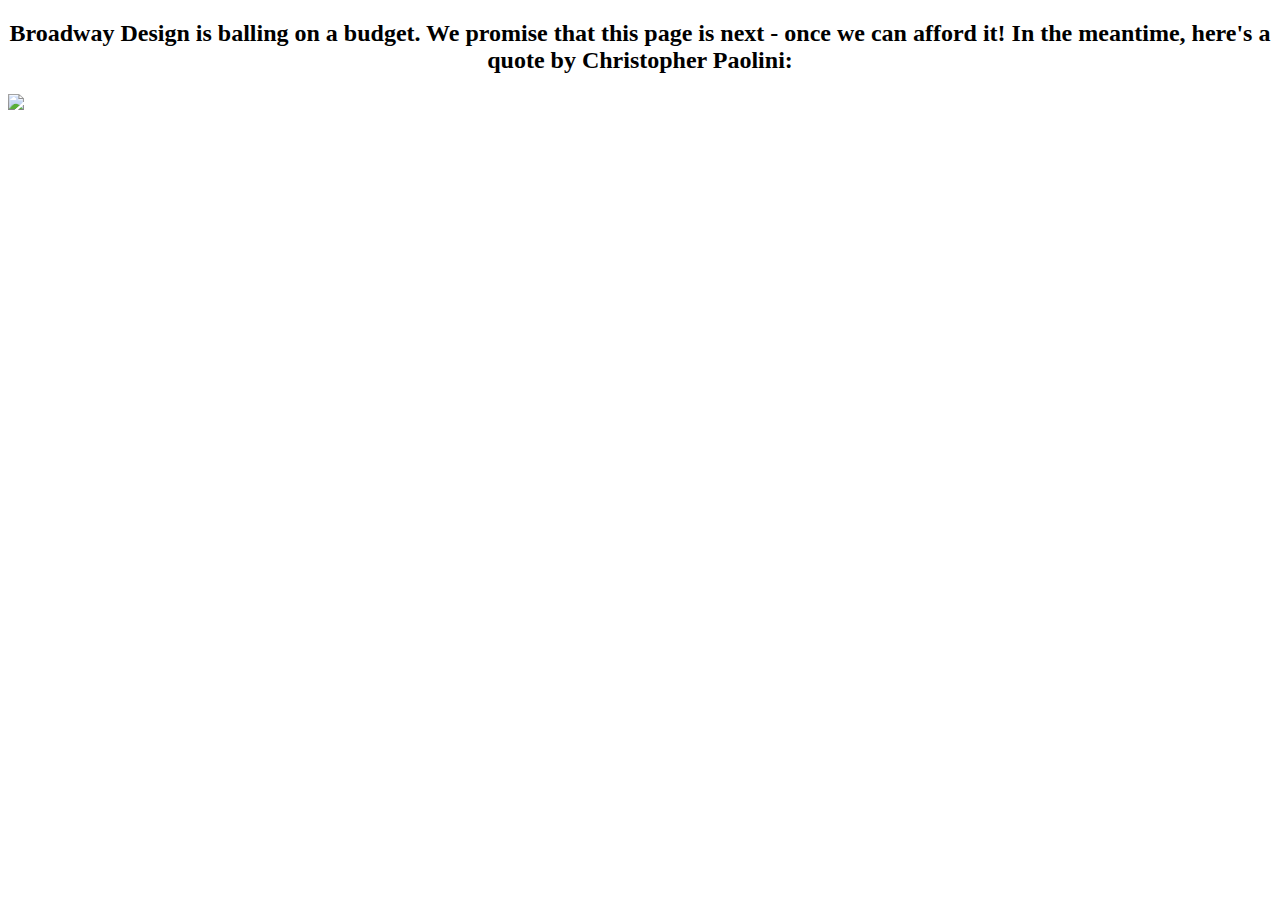
==== about.html @ 27e0c0eb "Create the barebones HTML skeleton, no CSS yet." ====
<!DOCTYPE html>
<html>
  <head>
    <meta charset="utf-8">
    <title>About Broadway Design</title>
  </head>
  <body>
    <h2 style="text-align: center; font-family: verdana;"> Broadway Design is balling on a budget. We promise that this page is next -
      once we can afford it! In the meantime, here's a quote by Christopher Paolini: </h2>
      <p>
        <img src="http://www.quotesvalley.com/images/46/ah-pay-no-heed-if-your-enemies-laugh-theyll-not-be-able-to-once-you-lop-off-their-heads.jpg" />
      </p>
  </body>
</html>
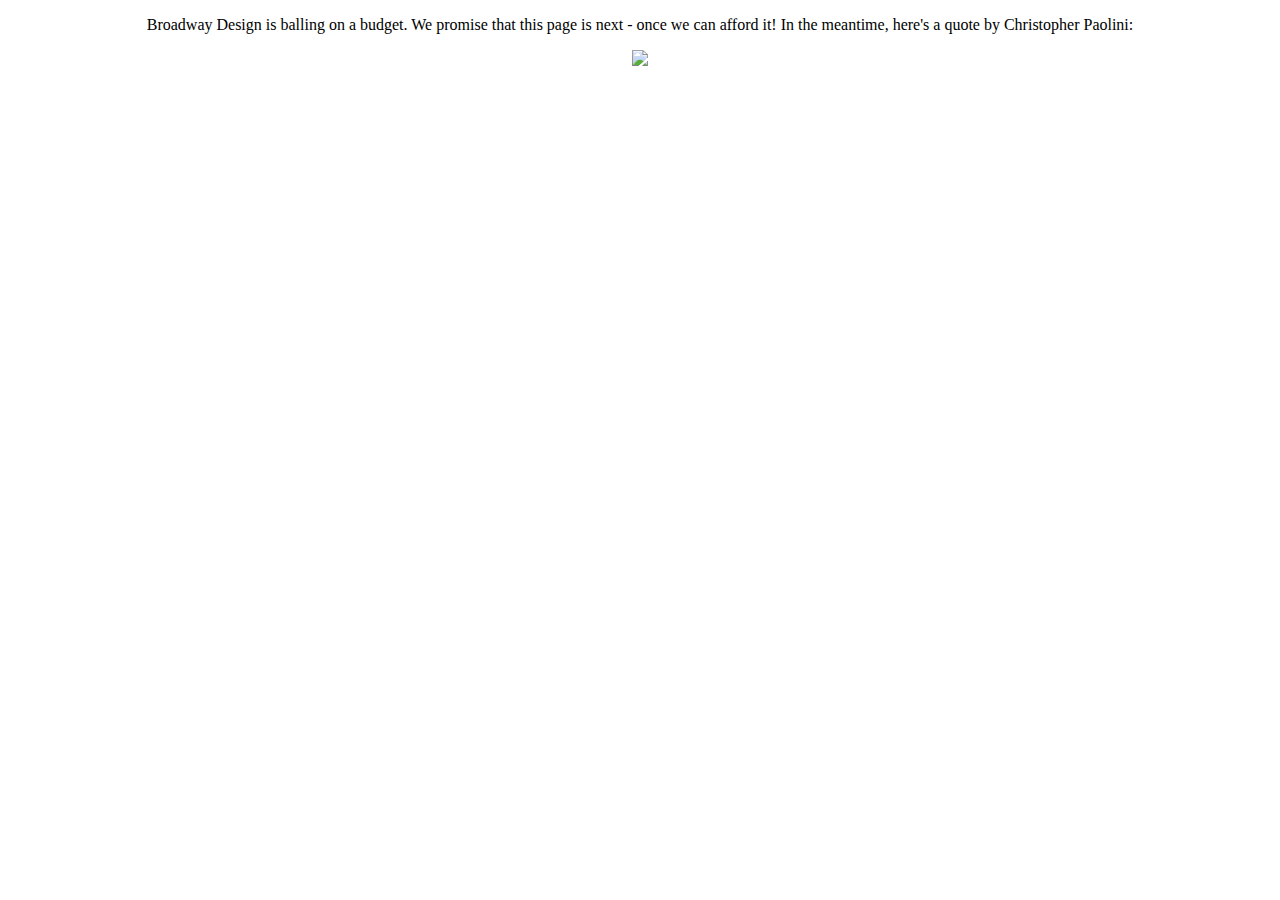
==== commit 5ce51e61: "Add CSS styling, copy redline doc completely." ====
--- a/about.html
+++ b/about.html
@@ -4,9 +4,9 @@
     <meta charset="utf-8">
     <title>About Broadway Design</title>
   </head>
-  <body>
-    <h2 style="text-align: center; font-family: verdana;"> Broadway Design is balling on a budget. We promise that this page is next -
-      once we can afford it! In the meantime, here's a quote by Christopher Paolini: </h2>
+  <body style="text-align: center;">
+    <p style="text-align: center; font-family: verdana;"> Broadway Design is balling on a budget. We promise that this page is next -
+      once we can afford it! In the meantime, here's a quote by Christopher Paolini: </p>
       <p>
         <img src="http://www.quotesvalley.com/images/46/ah-pay-no-heed-if-your-enemies-laugh-theyll-not-be-able-to-once-you-lop-off-their-heads.jpg" />
       </p>
